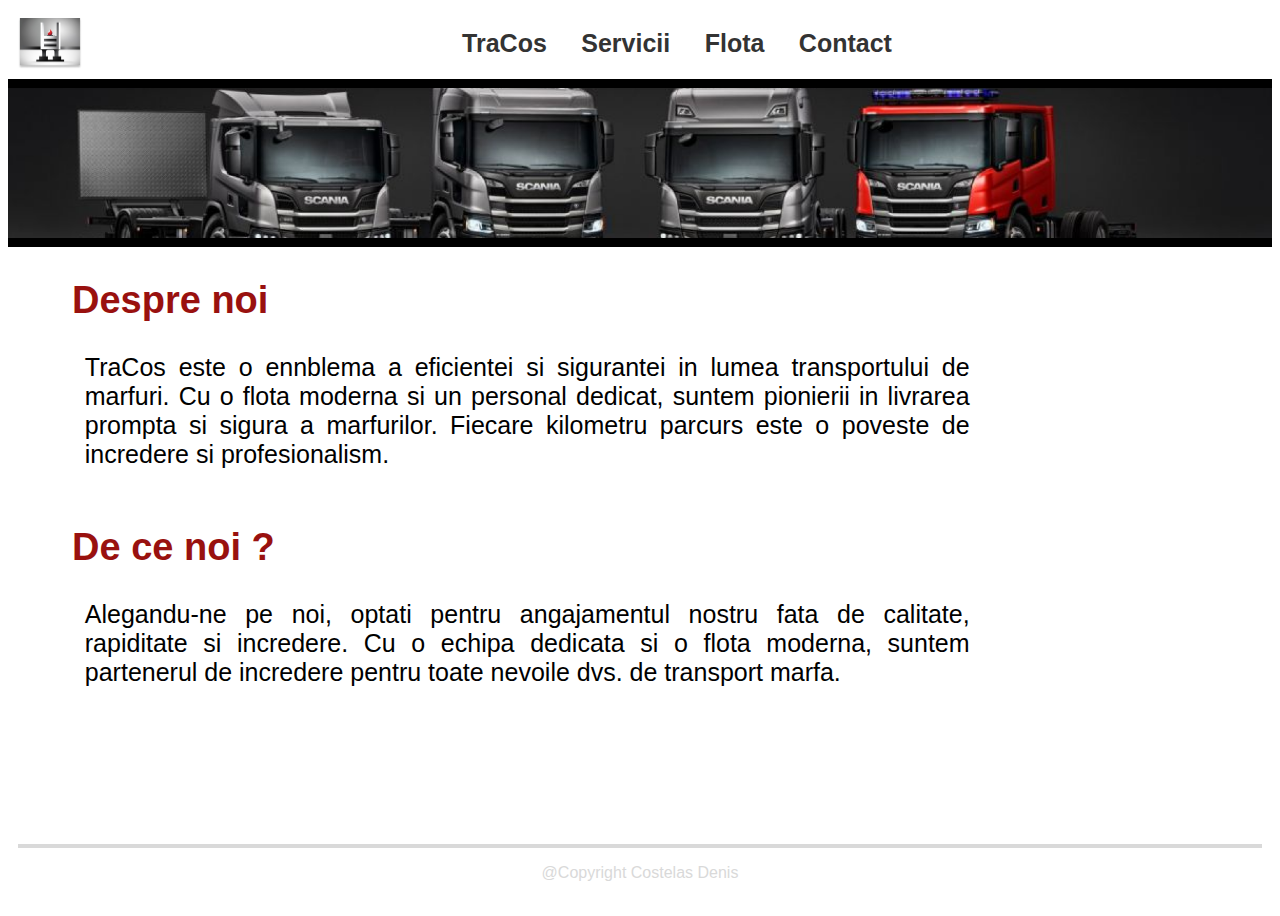
==== index.html @ 0310971a "init commit" ====
<!DOCTYPE html>
<html lang="en">

<head>
    <meta charset="UTF-8">
    <meta name="viewport" content="width=device-width, initial-scale=1.0">
    <link rel="stylesheet" href="css/header.css">
    <link rel="stylesheet" href="css/body.css">
    <link rel="stylesheet" href="css/footer.css">
    <link rel="stylesheet" href="css/horizontal-line.css">
    <link rel="stylesheet" href="css/side_nav.css">
    <title>TraCos</title>
</head>

<body>
    <header>
        <img class="logo-costel" src="img/logo-costel.png" />
        <nav>
            <ul>
                <li><a href="index.html">TraCos</a></li>
                <li><a href="servicii.html">Servicii</a></li>
                <li><a href="flota.html">Flota</a></li>
                <li><a href="contact.html">Contact</a></li>
            </ul>
        </nav>

        <span class="open-btn" onclick="openNav()">
            <div class="hamburger-line"></div>
            <div class="hamburger-line"></div>
            <div class="hamburger-line"></div>
        </span>

        <div id="mySidenav" class="sidenav">
            <a href="javascript:void(0)" class="closebtn" onclick="closeNav()">&times;</a>
            <a href="index.html">TraCos</a>
            <a href="servicii.html">Servicii</a>
            <a href="flota.html">Flota</a>
            <a href="contact.html">Contact</a>
        </div>
    </header>

    <div class="horizontal-line"></div>
    <img src="img/basic_truck.png" alt="Your Image" class="image" />
    <div class="horizontal-line"></div>

    <div class="container-text">
        <h2>Despre noi</h2>
        <p id="text1">Description Text here</p>
    </div>

    <div class="container-text">
        <h2>De ce noi ?</h2>
        <p id="text2">Description Text here</p>
    </div>


    <footer>
        <div class="horizontal-line"></div>
        <p>@Copyright Costelas Denis</p>
    </footer>

    <script src="./js/index.js"></script>
    <script src="./js/load_hamburger.js"></script>
    <script src="./js/side_nav.js"></script>
</body>

</html>
---- css/header.css ----
header {
    display: flex;
    justify-content: space-between;
    align-items: center;
    padding: 10px;
}

.logo-costel {
    margin-right: 20px;
    width: 5vw;
    height: 4vw;
}

nav {
    flex-grow: 1;
    text-align: center;
    list-style-type: none;
    margin: 0;
    padding: 0;
}

nav ul {
    list-style: none;
    padding: 0;
    margin: 0;
}

nav ul li {
    display: inline-block;
    margin-right: 10px;
}

nav ul li a {
    text-decoration: none;
    color: #333;
    /* Link color */
    font-weight: bold;
    /* Adjust as needed */
    padding: 5px 10px;
    /* Adjust the padding as needed */
    border-radius: 5px;
    font-size: 25px;
    /* Optional: Add some rounded corners */
    transition: background-color 0.3s ease;
}

nav ul li a:hover {
    background-color: #ddd;
    /* Hover background color */
}

@media screen and (max-width: 767px) {
    .logo-costel {
        margin-right: 20px;
        width: 14vw;
        height: 10vw;
    }
}
---- css/body.css ----
body {
    display: flex;
    flex-direction: column;
    min-height: 100vh;
    font-family: 'Roboto', sans-serif;
}

.image {
    width: 100%;
    height: 150px;
    object-fit: cover;
}

.container-text h2 {
    padding-left: 5vw;
    font-weight: 900;
    color: #99110f;
    font-size: 38px;
    letter-spacing: 0;
    white-space: nowrap;
}

.container-text p {
    width: 70%;
    padding-left: 6vw;
    font-weight: 400;
    color: #000000;
    font-size: 25px;
    text-align: justify;
}

.container .fuel_type {
    list-style: none;
    padding: 0;
    margin: 0;
    display: flex;
    align-items: center;
}

.container img {
    padding-left: 5px;
    padding-top: 5px;
    width: 40px;
}

.container .type {
    padding-left: 10vw;
    font-weight: 900;
    font-size: 35px;
    letter-spacing: 0;
    white-space: nowrap;
}

.container .more_info {
    font-weight: 700;
    color: #99110f;
    font-size: 35px;
    letter-spacing: 0;
    white-space: nowrap;
    cursor: pointer;
    margin-left: 10px;
}

.container .more_info:hover {
    padding: 2px;
    background-color: #ddd;
}

.image-container {
    position: relative;
}

.overlay-text {
    position: absolute;
    top: 50%;
    left: 50%;
    transform: translate(-50%, -50%);
    color: white;
    font-size: 50px;
    font-weight: bold;
    opacity: 0.8;
    text-align: center;
}

.container-arrow ul {
    list-style: none;
    padding-left: 6vw;
    margin: 0;
    display: flex;
    width: 60%;
}

.container-arrow ul li{
    font-size: 24px;
}

.container-arrow img {
    padding-left: 5px;
    padding-top: 35px;
    padding-right: 15px;
    width: 40px;
}

@media screen and (max-width: 767px) {
    .container-text p {
        width: 70%;
        padding-left: 6vw;
        font-weight: 400;
        color: #000000;
        font-size: 25px;
        text-align: left;
    }

    .image {
        width: 100%;
        height: 120px;
        object-fit: cover;
    }
}
---- css/footer.css ----
footer {
    text-align: center;
    padding: 10px;
    margin-top: auto;
    color: #d9d9d9;
}

footer .horizontal-line {
    width: 100%;
    height: 0.5vh;
    background-color: #d9d9d9;
}
---- css/horizontal-line.css ----
.horizontal-line {
    width: 100%;
    height: 1vh;
    background-color: black;
}
---- css/side_nav.css ----
/* The side navigation menu */
.sidenav {
    height: 100%;
    width: 0;
    position: fixed;
    z-index: 1;
    top: 0;
    right: 0;
    background-color: #111;
    overflow-x: hidden;
    padding-top: 60px;
    transition: 0.5s;
}

/* The navigation menu links */
.sidenav a {
    padding: 8px 8px 8px 32px;
    text-decoration: none;
    font-size: 25px;
    color: #818181;
    display: block;
    transition: 0.3s;
}

/* When you mouse over the navigation links, change their color */
.sidenav a:hover {
    color: #f1f1f1;
}

/* Position and style the close button (top right corner) */
.sidenav .closebtn {
    position: absolute;
    top: 0;
    right: 25px;
    font-size: 36px;
    margin-left: 50px;
}

/* Style page content - use this if you want to push the page content to the right when you open the side navigation */
#main {
    transition: margin-left .5s;
    padding: 20px;
}

/* On smaller screens, where height is less than 450px, change the style of the sidenav (less padding and a smaller font size) */
@media screen and (max-height: 450px) {
    .sidenav {
        padding-top: 15px;
    }

    .sidenav a {
        font-size: 18px;
    }
}

/* Hide side-nav on desktop and tablet screens */
@media screen and (min-width: 768px) {
    .sidenav {
        display: none;
    }
}

/* Style for hamburger icon */
.open-btn {
    display: none;
    font-size: 25px;
    cursor: pointer;
    margin-left: 70%;
}

/* Show hamburger icon on phones */
@media screen and (max-width: 767px) {
    .sidenav {
        display: block;
    }

    .open-btn {
        display: block;
    }

    nav {
        display: none;
    }
}

.hamburger-line {
    height: 4px;
    /* Adjust this value to make the lines thicker */
    width: 30px;
    background-color: #111;
    margin: 6px 0;
    transition: 0.4s;
}
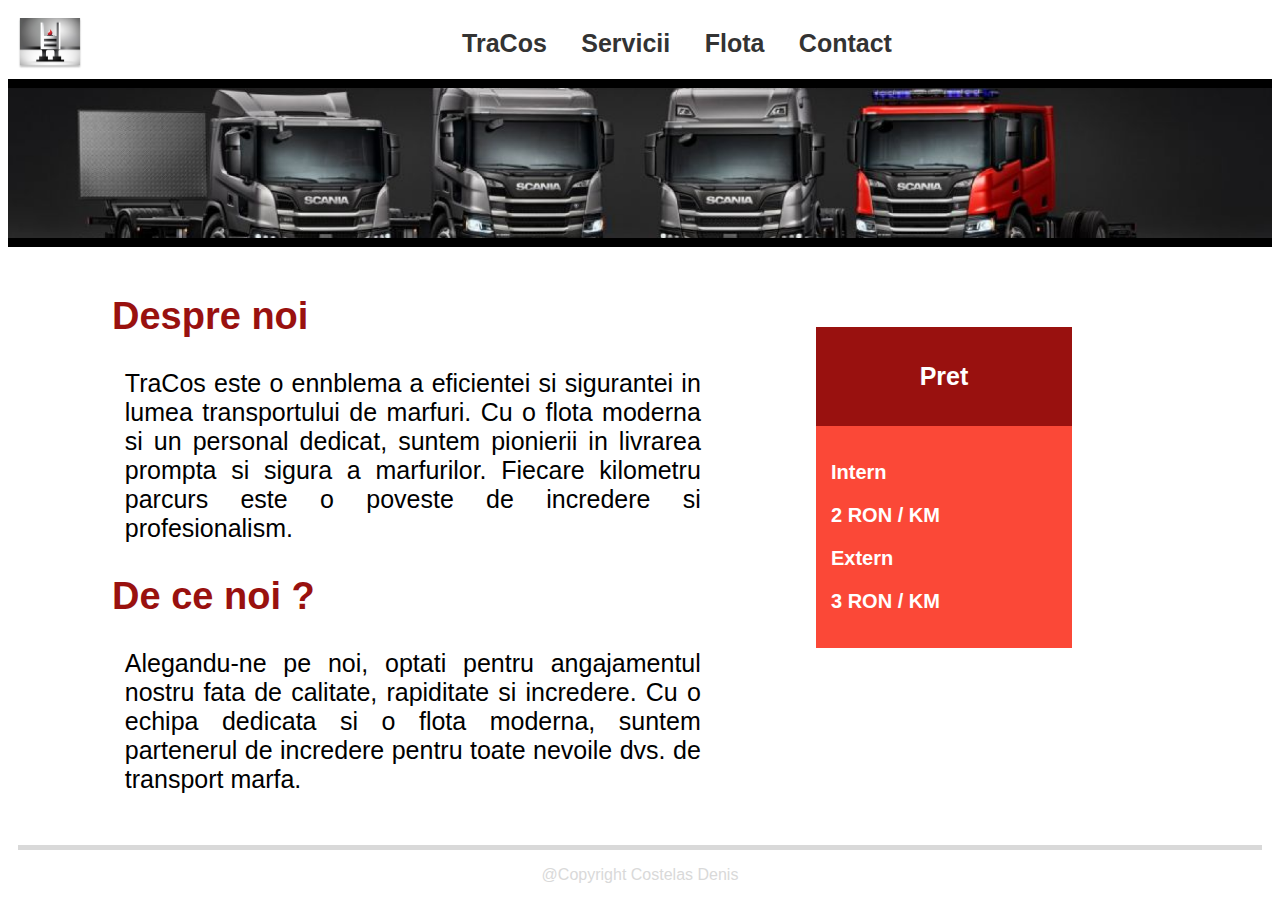
==== commit c081a0aa: "final" ====
--- a/index.html
+++ b/index.html
@@ -14,7 +14,7 @@
 
 <body>
     <header>
-        <img class="logo-costel" src="img/logo-costel.png" />
+        <img class="logo-costel" id="logo" src="img/logo-costel.png" />
         <nav>
             <ul>
                 <li><a href="index.html">TraCos</a></li>
@@ -43,16 +43,36 @@
     <img src="img/basic_truck.png" alt="Your Image" class="image" />
     <div class="horizontal-line"></div>
 
-    <div class="container-text">
-        <h2>Despre noi</h2>
-        <p id="text1">Description Text here</p>
+    <div class="container">
+        <ul class="data_and_price">
+            <li class="data">
+                <div class="container-text">
+                    <h2>Despre noi</h2>
+                    <p id="text1">Description Text here</p>
+                </div>
+
+                <div class="container-text">
+                    <h2>De ce noi ?</h2>
+                    <p id="text2">Description Text here</p>
+                </div>
+            </li>
+            <li class="price_container">
+                <div class="small-rectangle">
+                    <p>Pret</p>
+                </div>
+                <div class="big-rectangle">
+                    <div class="price-item">
+                        <p>Intern</p>
+                        <p>2 RON / KM</p>
+                    </div>
+                    <div class="price-item">
+                        <p>Extern</p>
+                        <p>3 RON / KM</p>
+                    </div>
+                </div>
+            </li>
+        </ul>
     </div>
-
-    <div class="container-text">
-        <h2>De ce noi ?</h2>
-        <p id="text2">Description Text here</p>
-    </div>
-
 
     <footer>
         <div class="horizontal-line"></div>
--- a/css/header.css
+++ b/css/header.css
@@ -9,6 +9,7 @@
     margin-right: 20px;
     width: 5vw;
     height: 4vw;
+    cursor: pointer;
 }
 
 nav {
--- a/css/body.css
+++ b/css/body.css
@@ -21,7 +21,7 @@
 }
 
 .container-text p {
-    width: 70%;
+    width: 45vw;
     padding-left: 6vw;
     font-weight: 400;
     color: #000000;
@@ -90,7 +90,7 @@
     width: 60%;
 }
 
-.container-arrow ul li{
+.container-arrow ul li {
     font-size: 24px;
 }
 
@@ -99,6 +99,42 @@
     padding-top: 35px;
     padding-right: 15px;
     width: 40px;
+}
+
+.data_and_price {
+    flex-direction: row;
+    display: flex;
+    list-style: none;
+}
+
+.data {
+    width: 60vw;
+}
+
+.price_container {
+    padding-top: 5vw;
+    width: 20vw;
+}
+
+.small-rectangle {
+    background-color: #99110f;
+    color: white;
+    font-weight: 900;
+    font-size: 25px;
+    text-align: center;
+    padding: 10px;
+}
+
+.big-rectangle {
+    background-color: #FB4837;
+    padding: 15px;
+}
+
+.price-item {
+    color: white;
+    font-weight: 700;
+    font-size: 20px;
+    margin-bottom: 15px;
 }
 
 @media screen and (max-width: 767px) {
@@ -116,4 +152,8 @@
         height: 120px;
         object-fit: cover;
     }
+
+    .price_container {
+        display: none;
+    }
 }